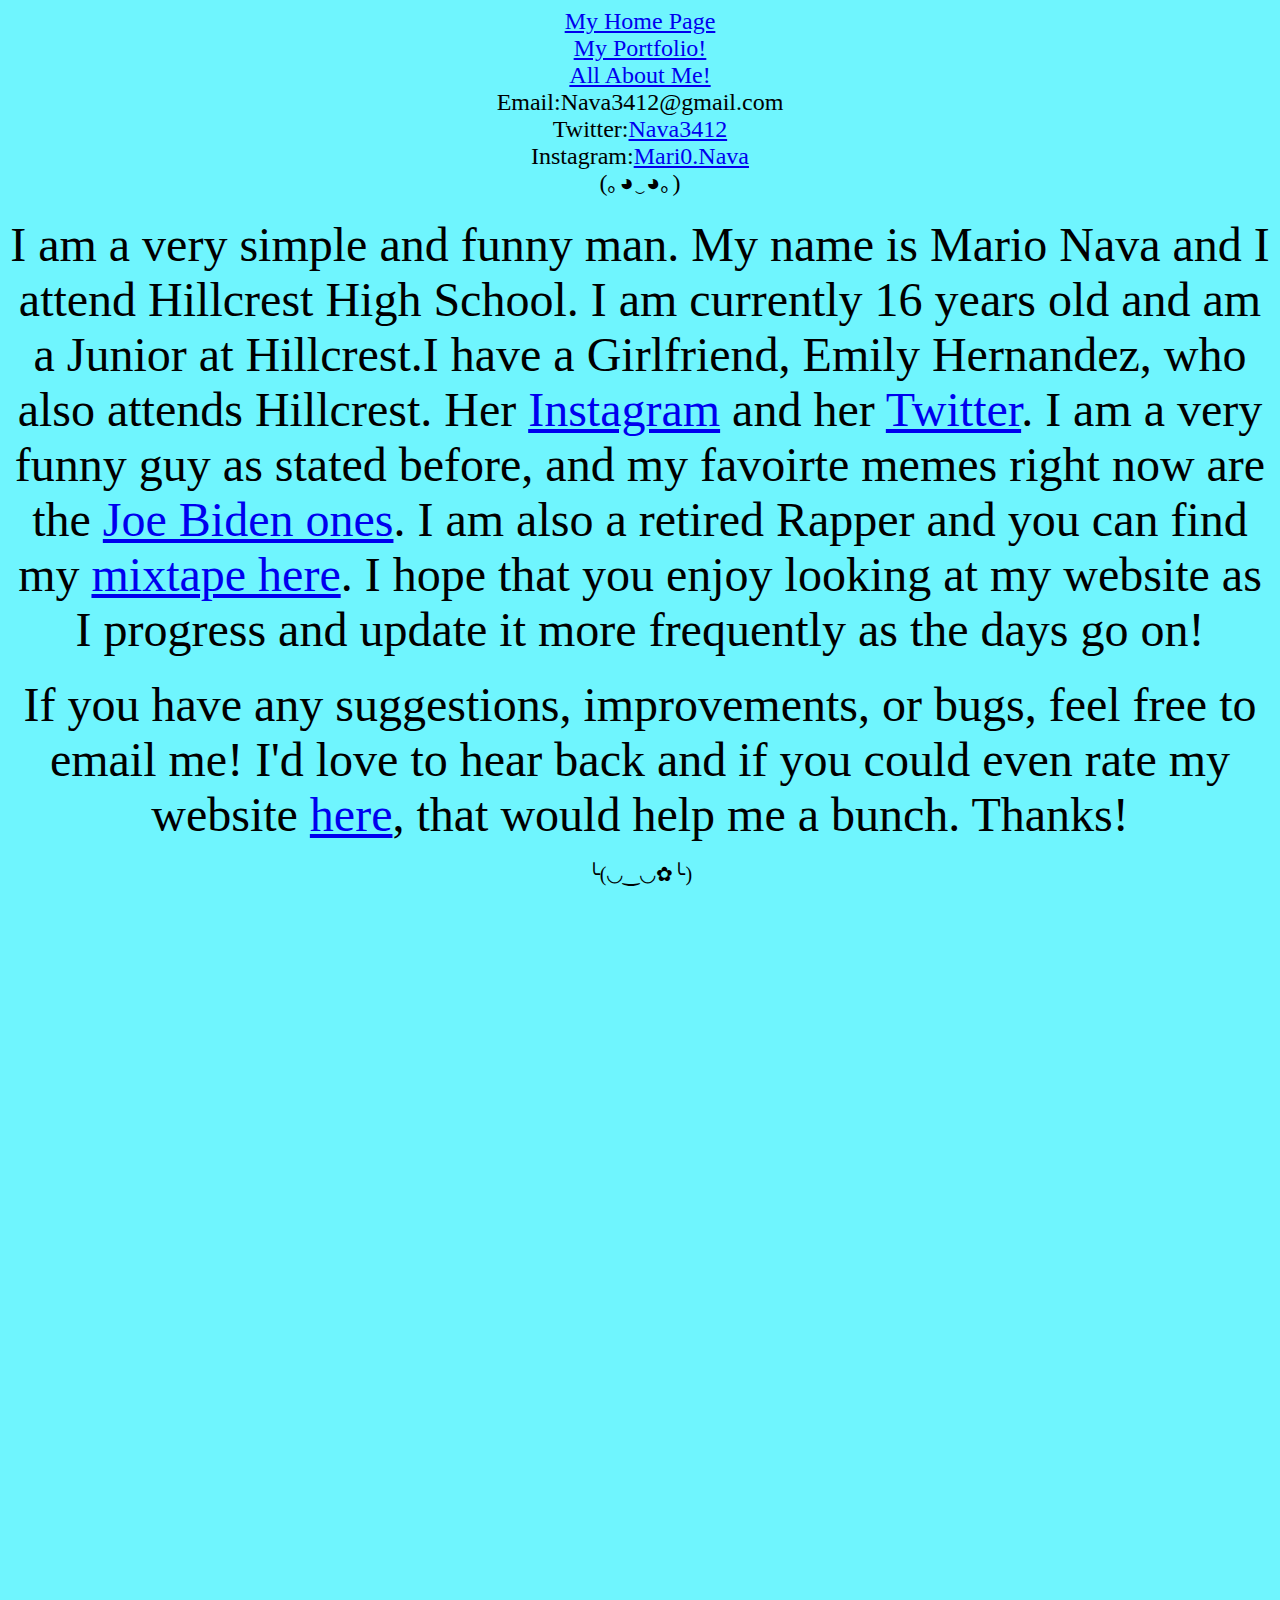
==== AllAboutMe.html @ e9b3064c "sfdfsd" ====
<!doctype html>
<html lang="en">
    <head>
        <meta charset="utf-8">
        <link href="basic.css" rel="stylesheet" type="text/css">
        <title>All About Me</title>
    </head>
    <body>
        <font size="5"><center><a href="index.html">My Home Page</a></center>
       <center><a href="portfolio.html">My Portfolio!</a></center>
       <center><a href="AllAboutMe.html">All About Me!</a></center>
       <center>Email:Nava3412@gmail.com</center>
       <center>Twitter:<a href="https://twitter.com/Nava3412?lang=en">Nava3412</a></center>
       <center>Instagram:<a href="https://www.instagram.com/mari0.nava/?hl=en">Mari0.Nava</a></center>
       <center>(｡◕‿◕｡)</center></font>
       
       <center><p><font size="20">I am a very simple and funny man. My name is Mario Nava and I attend Hillcrest High School. I am currently 
       16 years old and am a Junior at Hillcrest.I have a Girlfriend, Emily Hernandez, who also attends Hillcrest. Her 
       <a href="https://www.instagram.com/bbgrlem/?hl=en">Instagram</a> and her <a href="https://twitter.com/emhrnz?lang=en">Twitter</a>.
       I am a very funny guy as stated before, and my favoirte memes right now are the <a href="http://www.kappit.com/img/pics/201602_1023_fiaeg_sm.jpg">
       Joe Biden ones</a>. I am also a retired Rapper and you can find my <a href="images\MyMixtape.mp3">mixtape here</a>. I hope that you enjoy looking 
       at my website as I progress and update it more frequently as the days go on!</p></center></font>
       <center><p><font size="20">If you have any suggestions, improvements, or bugs, feel free to email me! I'd love to hear back and if you could even rate my website 
       <a href="https://goo.gl/forms/okKxd067miuY2RrX2">here</a>, that would help me a bunch. Thanks!</p></center>
       <center><p>╰(◡‿◡✿╰) </p></center></font>
       
       <center><iframe src="https://docs.google.com/forms/d/e/1FAIpQLSebRiOGHhk8OvzTEsejt3IywquvObGqE6YtqAcq8-WvUUkTEg/viewform?embedded=true"
       width="1150" height="1000" frameborder="0" marginheight="0" marginwidth="0">Loading...</iframe></center>
---- basic.css ----
body {
    background-color: #6FF5FE;
}

h1 {
    color: black;
    text-align: center;
}
td, th {
    font-family: helvetica;
    font-size: 2em;
    color:black;
}
p {
    font-family: helvetica sans-serif;
    font-size: 20px;
}
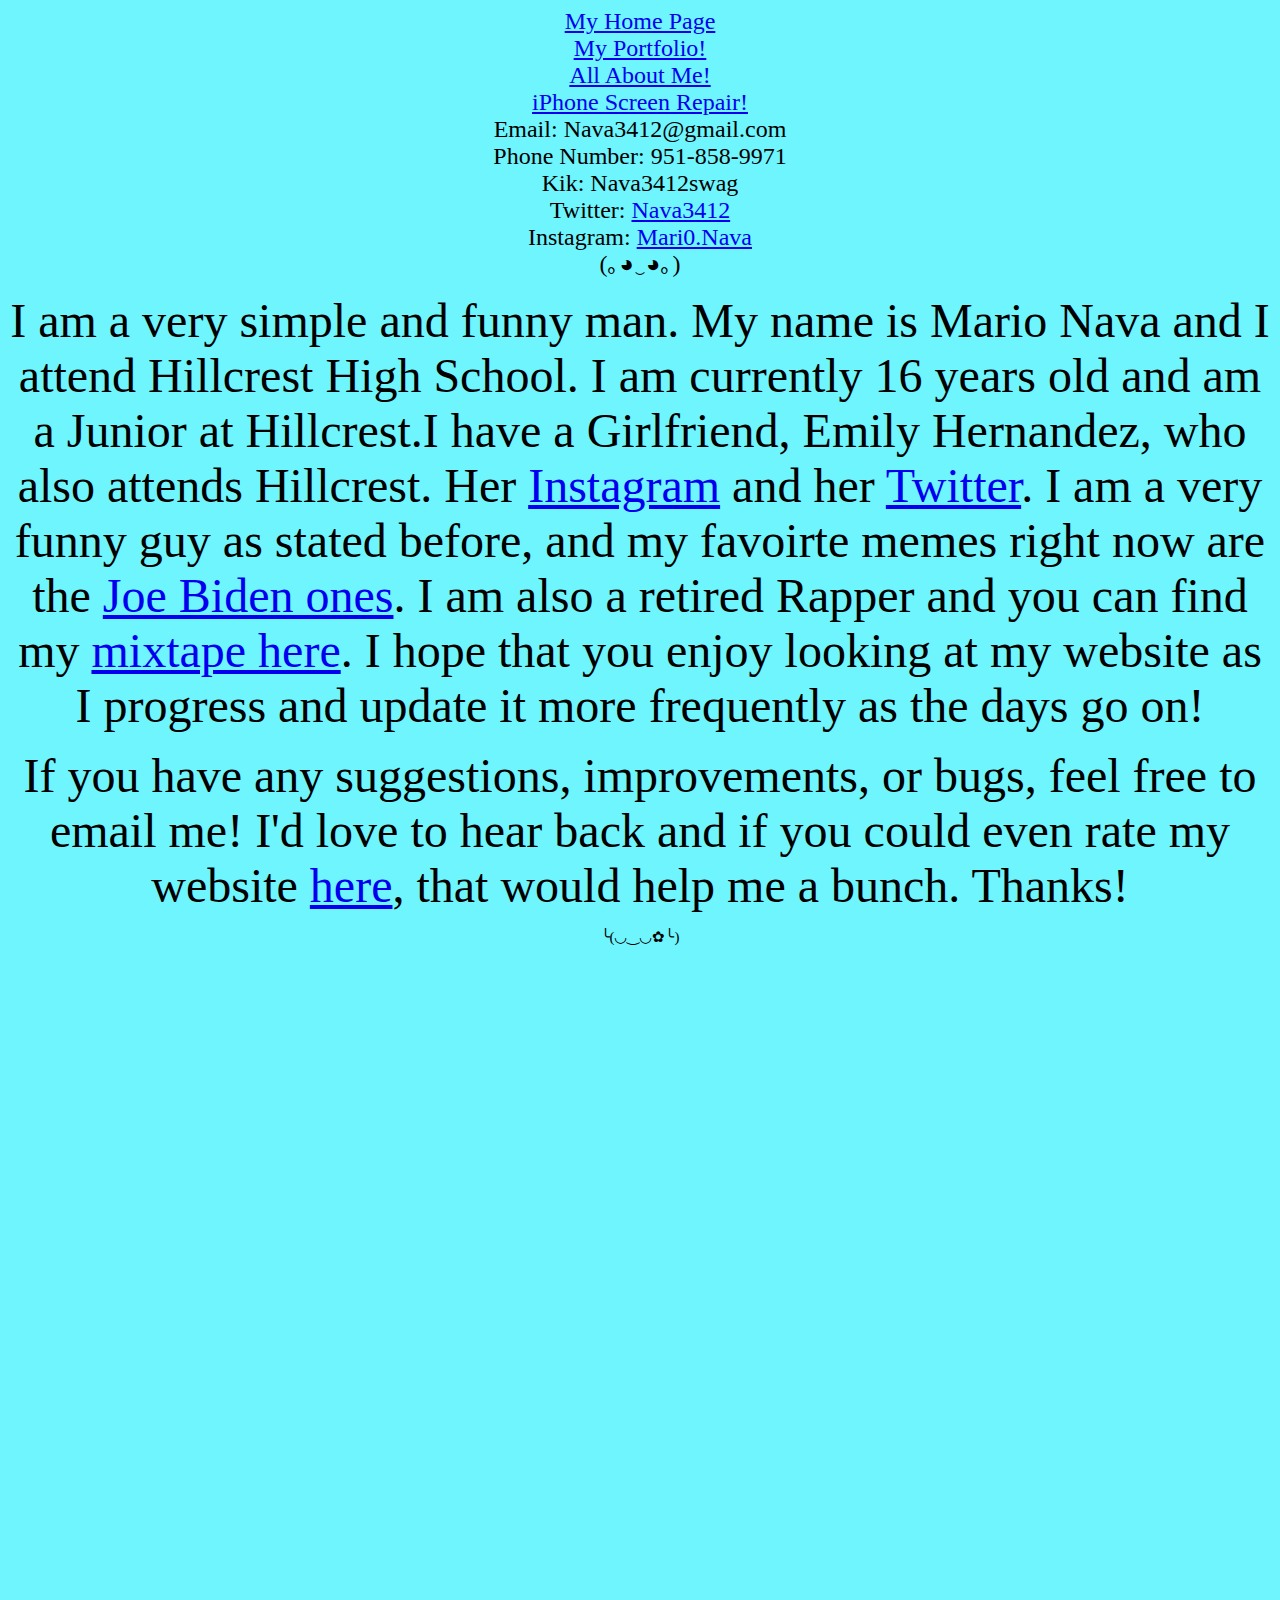
==== commit f2e6bfaa: "business" ====
--- a/AllAboutMe.html
+++ b/AllAboutMe.html
@@ -9,9 +9,12 @@
         <font size="5"><center><a href="index.html">My Home Page</a></center>
        <center><a href="portfolio.html">My Portfolio!</a></center>
        <center><a href="AllAboutMe.html">All About Me!</a></center>
-       <center>Email:Nava3412@gmail.com</center>
-       <center>Twitter:<a href="https://twitter.com/Nava3412?lang=en">Nava3412</a></center>
-       <center>Instagram:<a href="https://www.instagram.com/mari0.nava/?hl=en">Mari0.Nava</a></center>
+        <center><a href="business.html">iPhone Screen Repair!</a></center>
+       <center>Email: Nava3412@gmail.com</center>
+       <center>Phone Number: 951-858-9971</center>
+       <center>Kik: Nava3412swag</center>
+       <center>Twitter: <a href="https://twitter.com/Nava3412?lang=en">Nava3412</a></center>
+       <center>Instagram: <a href="https://www.instagram.com/mari0.nava/?hl=en">Mari0.Nava</a></center>
        <center>(｡◕‿◕｡)</center></font>
        
        <center><p><font size="20">I am a very simple and funny man. My name is Mario Nava and I attend Hillcrest High School. I am currently 
@@ -25,4 +28,6 @@
        <center><p>╰(◡‿◡✿╰) </p></center></font>
        
        <center><iframe src="https://docs.google.com/forms/d/e/1FAIpQLSebRiOGHhk8OvzTEsejt3IywquvObGqE6YtqAcq8-WvUUkTEg/viewform?embedded=true"
-       width="1150" height="1000" frameborder="0" marginheight="0" marginwidth="0">Loading...</iframe></center>+       width="1150" height="1000" frameborder="0" marginheight="0" marginwidth="0">Loading...</iframe></center>
+       
+       --- a/basic.css
+++ b/basic.css
@@ -13,5 +13,5 @@
 }
 p {
     font-family: helvetica sans-serif;
-    font-size: 20px;
+    font-size: 15px;
 }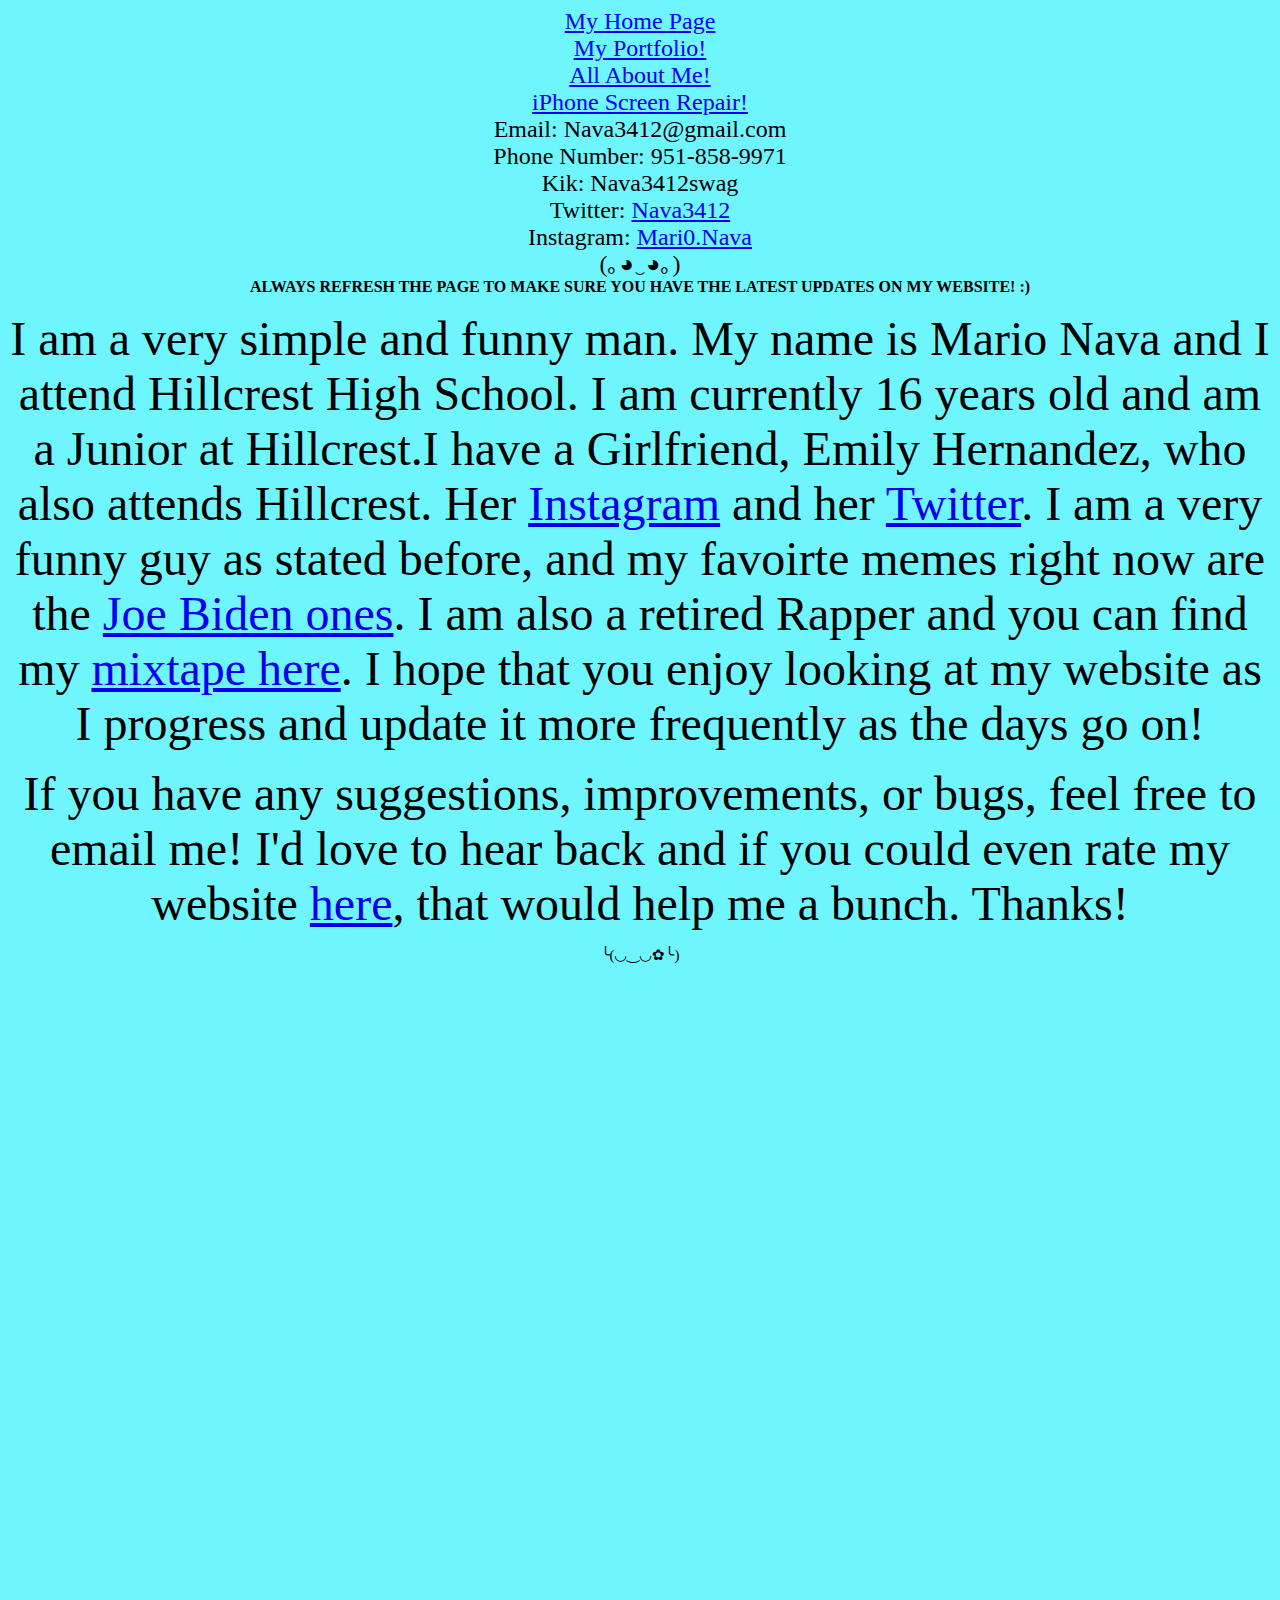
==== commit cc9e27a0: "refresh update" ====
--- a/AllAboutMe.html
+++ b/AllAboutMe.html
@@ -16,6 +16,7 @@
        <center>Twitter: <a href="https://twitter.com/Nava3412?lang=en">Nava3412</a></center>
        <center>Instagram: <a href="https://www.instagram.com/mari0.nava/?hl=en">Mari0.Nava</a></center>
        <center>(｡◕‿◕｡)</center></font>
+       <center><b>ALWAYS REFRESH THE PAGE TO MAKE SURE YOU HAVE THE LATEST UPDATES ON MY WEBSITE! :)</b></center></font>
        
        <center><p><font size="20">I am a very simple and funny man. My name is Mario Nava and I attend Hillcrest High School. I am currently 
        16 years old and am a Junior at Hillcrest.I have a Girlfriend, Emily Hernandez, who also attends Hillcrest. Her 
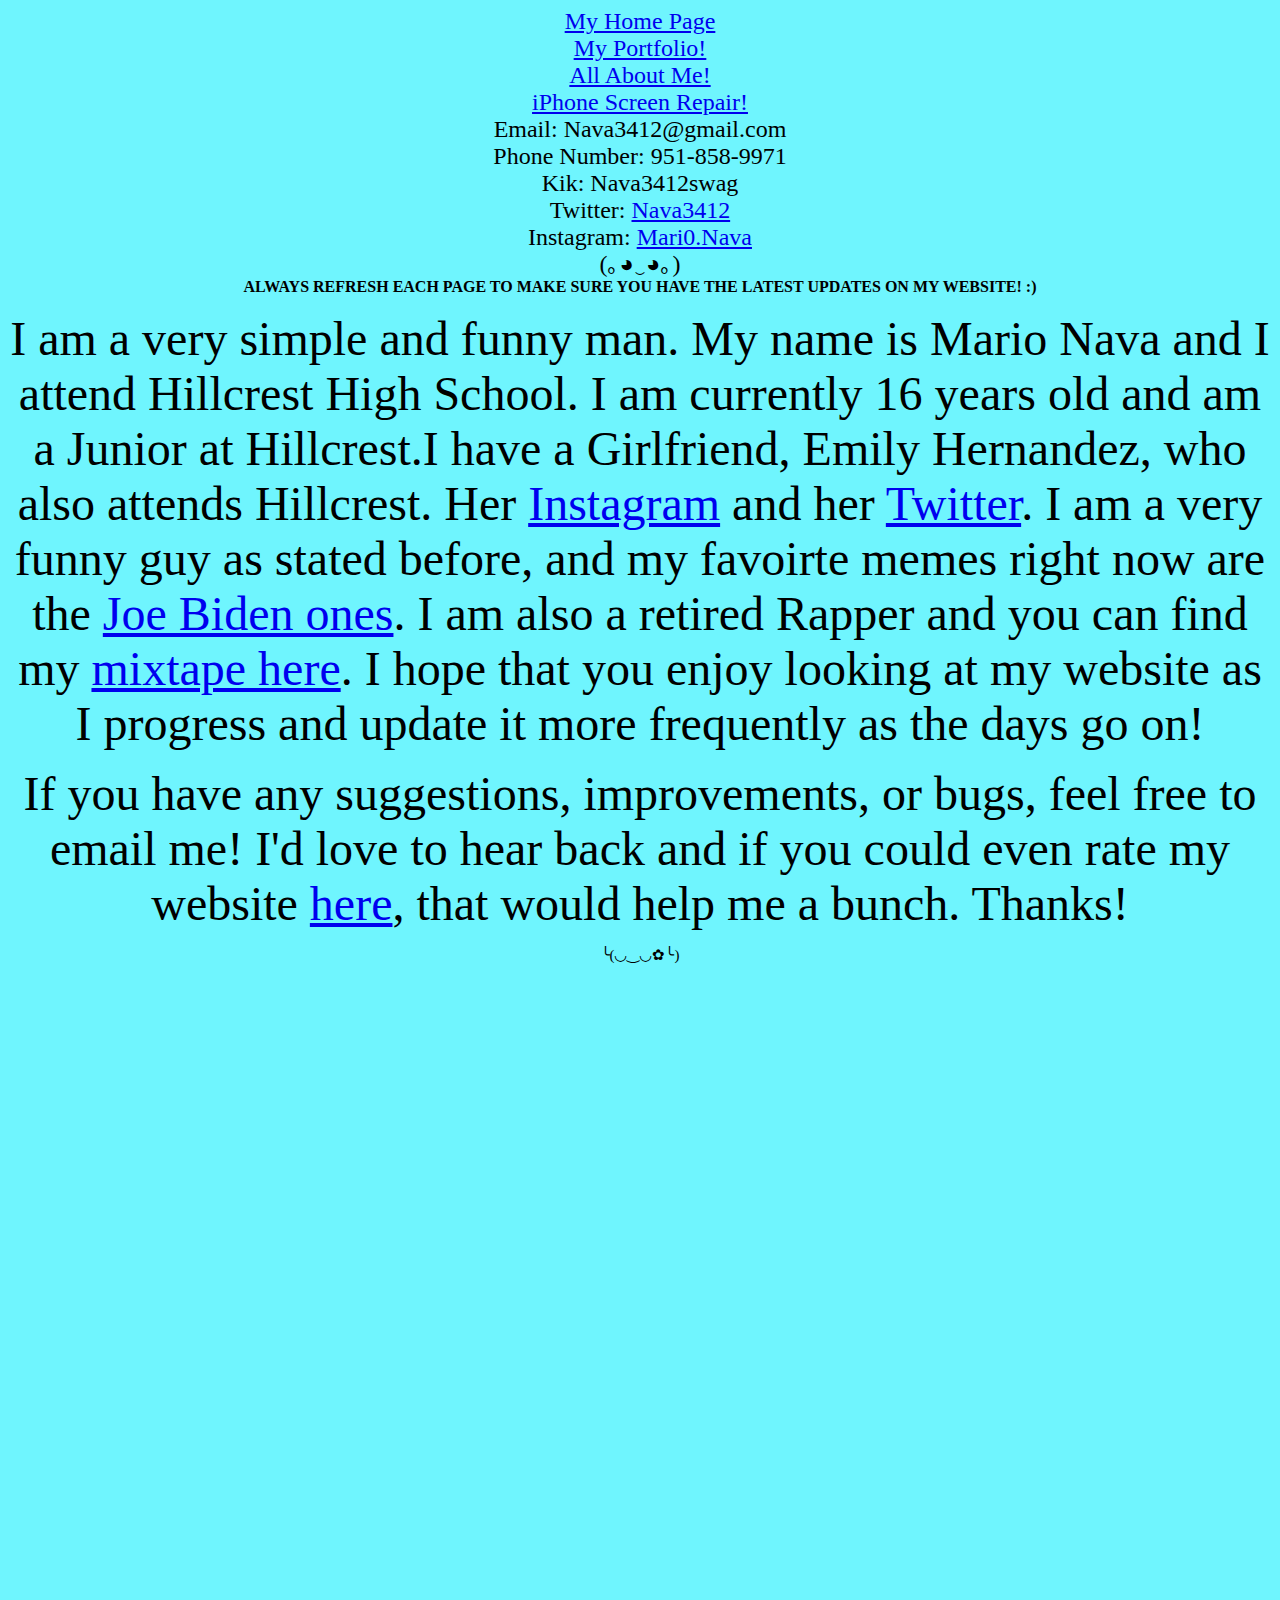
==== commit 0e24b92e: "fix refresh" ====
--- a/AllAboutMe.html
+++ b/AllAboutMe.html
@@ -16,7 +16,7 @@
        <center>Twitter: <a href="https://twitter.com/Nava3412?lang=en">Nava3412</a></center>
        <center>Instagram: <a href="https://www.instagram.com/mari0.nava/?hl=en">Mari0.Nava</a></center>
        <center>(｡◕‿◕｡)</center></font>
-       <center><b>ALWAYS REFRESH THE PAGE TO MAKE SURE YOU HAVE THE LATEST UPDATES ON MY WEBSITE! :)</b></center></font>
+       <center><b>ALWAYS REFRESH EACH PAGE TO MAKE SURE YOU HAVE THE LATEST UPDATES ON MY WEBSITE! :)</b></center></font>
        
        <center><p><font size="20">I am a very simple and funny man. My name is Mario Nava and I attend Hillcrest High School. I am currently 
        16 years old and am a Junior at Hillcrest.I have a Girlfriend, Emily Hernandez, who also attends Hillcrest. Her 
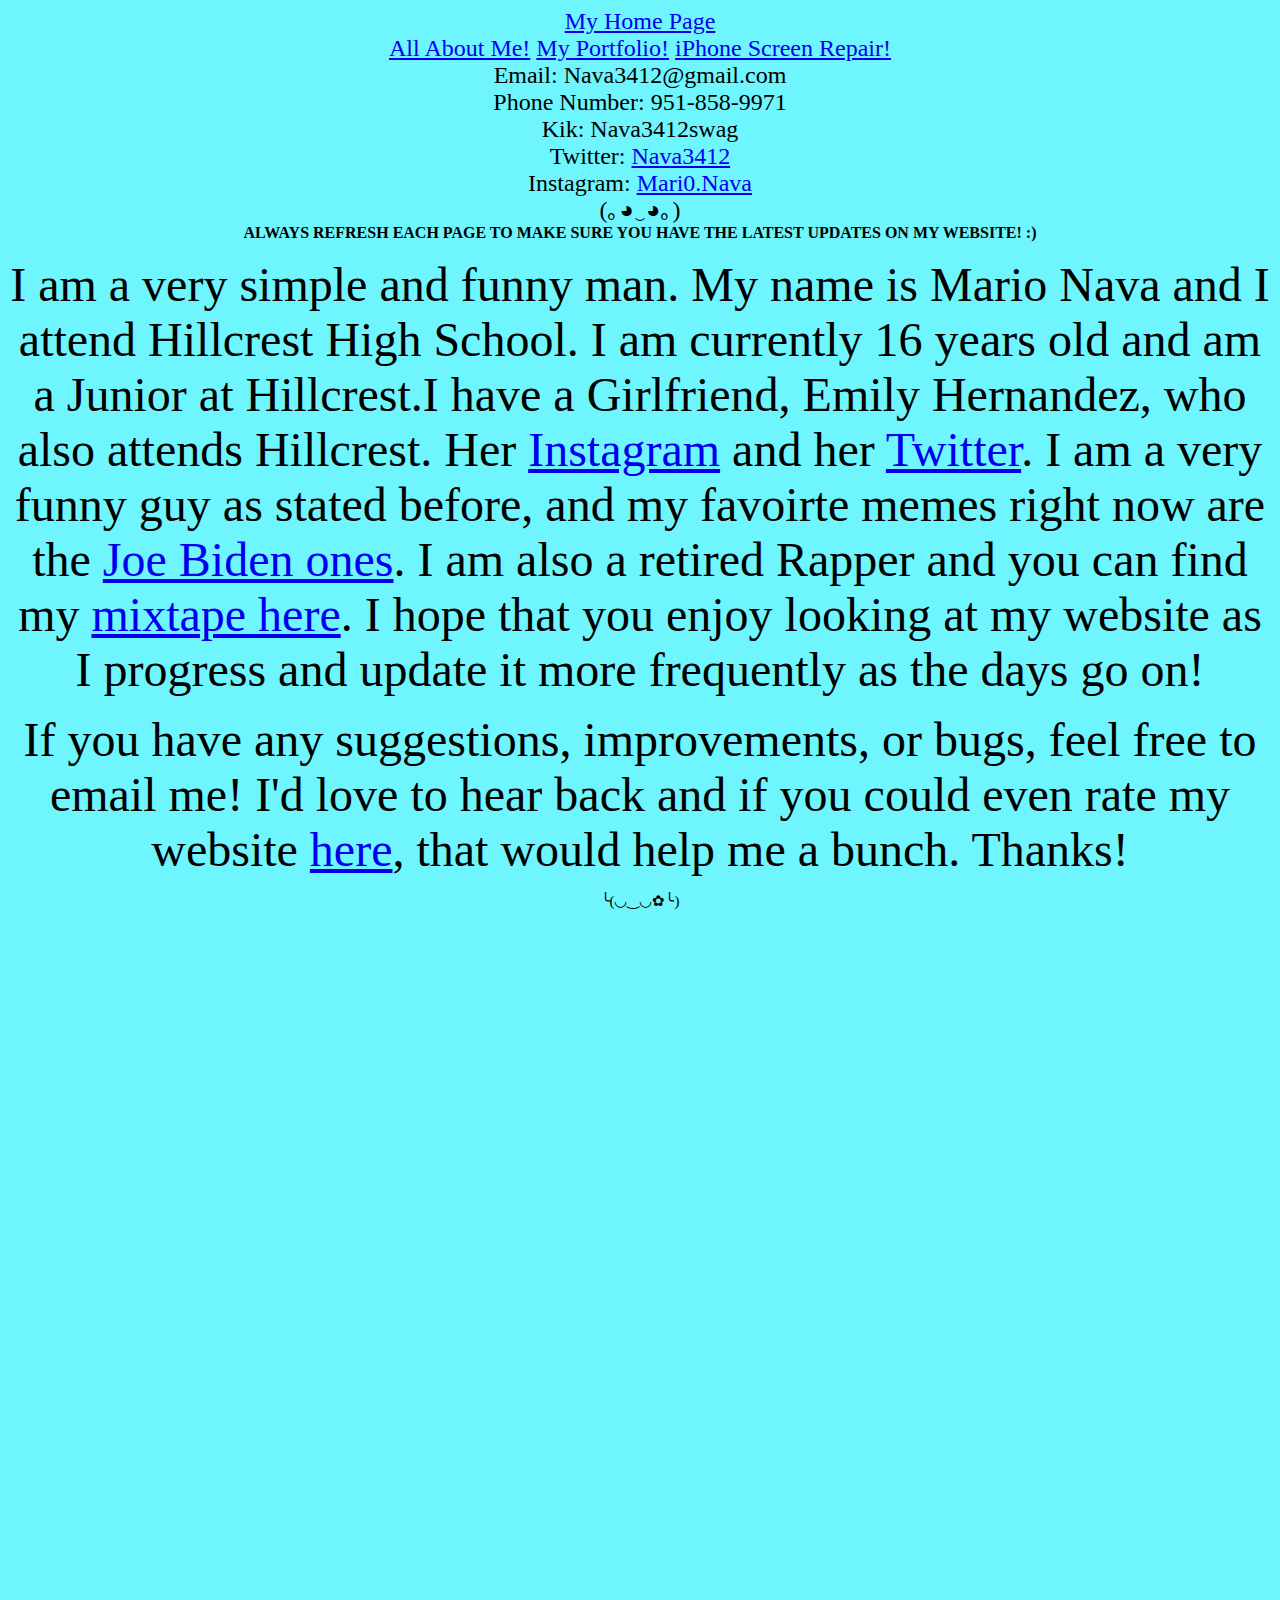
==== commit d728326a: "all pages fix" ====
--- a/AllAboutMe.html
+++ b/AllAboutMe.html
@@ -6,10 +6,10 @@
         <title>All About Me</title>
     </head>
     <body>
-        <font size="5"><center><a href="index.html">My Home Page</a></center>
-       <center><a href="portfolio.html">My Portfolio!</a></center>
-       <center><a href="AllAboutMe.html">All About Me!</a></center>
-        <center><a href="business.html">iPhone Screen Repair!</a></center>
+       <font size="5"><center><a href="index.html">My Home Page</a></center>
+      <center><a href="AllAboutMe.html">All About Me!</a>
+       <middle><a href="portfolio.html">My Portfolio!</a></middle>
+       <right><a href="business.html">iPhone Screen Repair!</a></right></center>
        <center>Email: Nava3412@gmail.com</center>
        <center>Phone Number: 951-858-9971</center>
        <center>Kik: Nava3412swag</center>
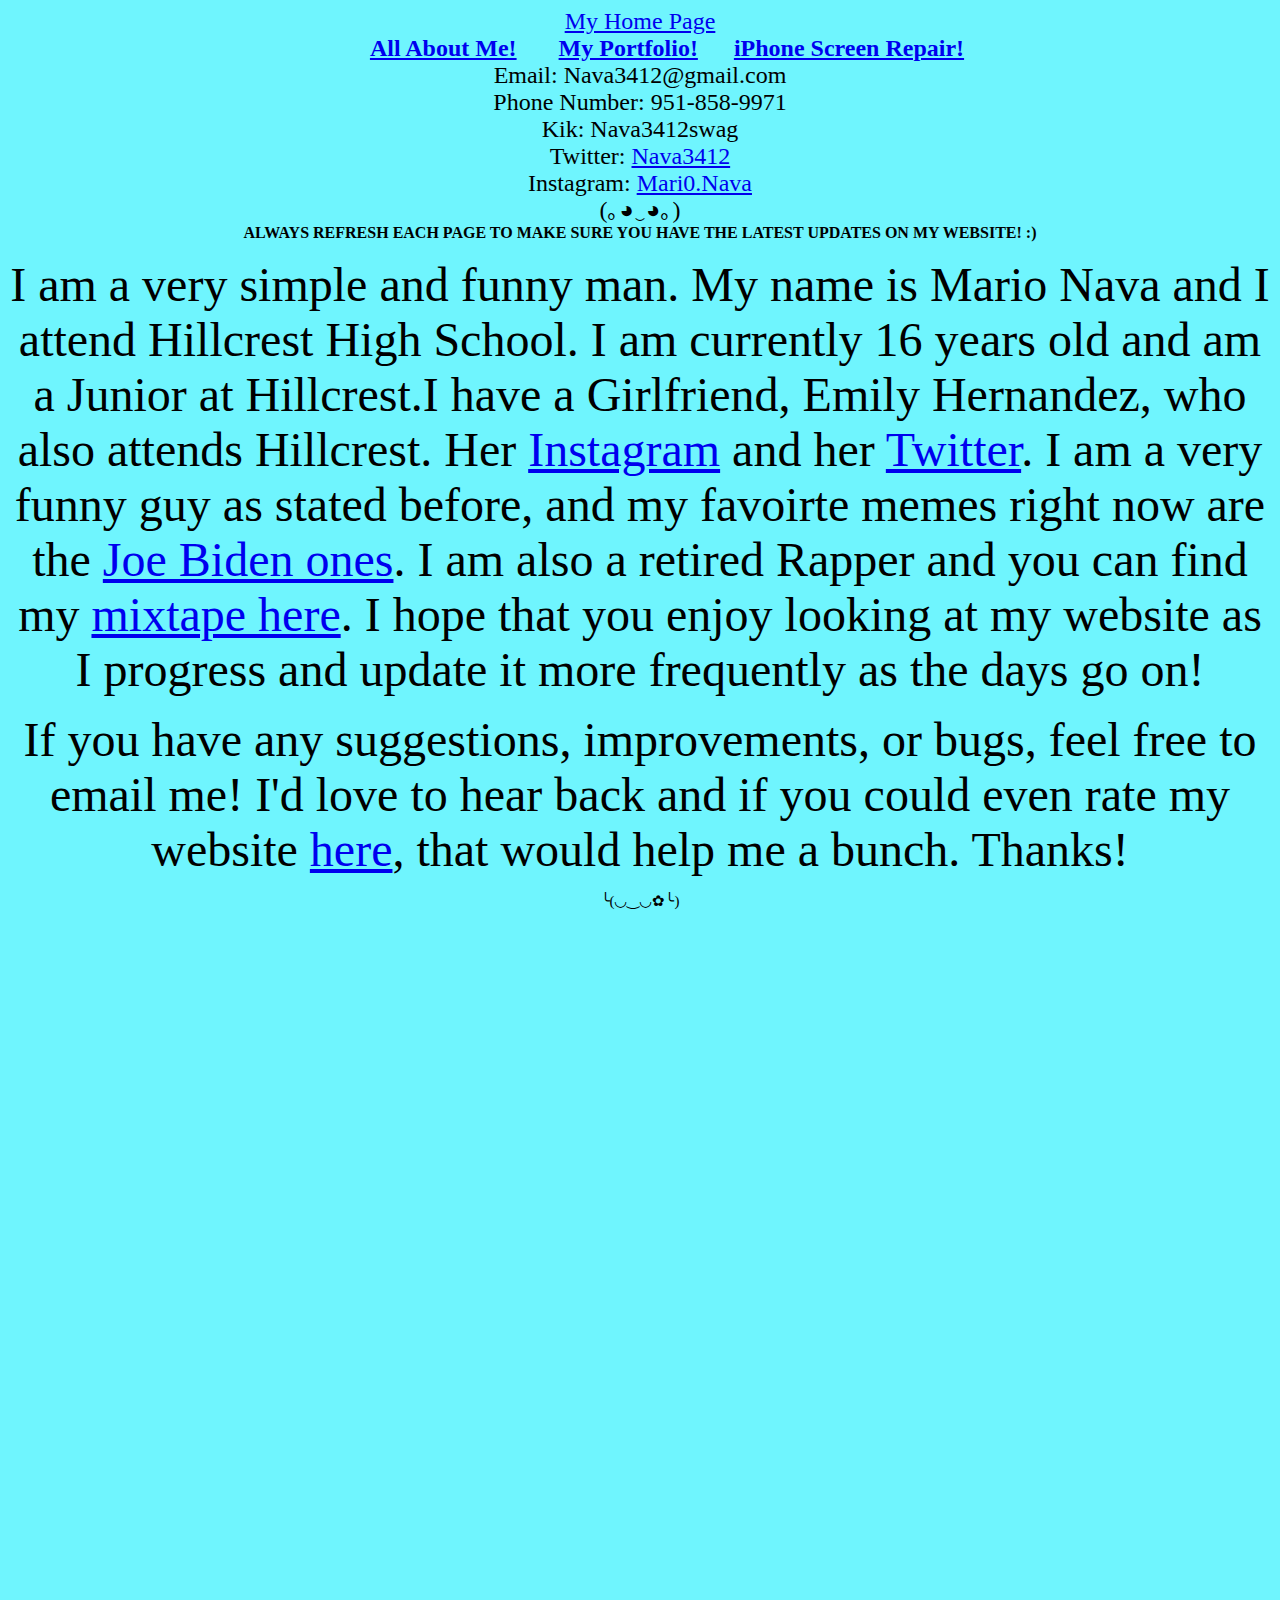
==== commit cd9b51c6: "space at the top" ====
--- a/AllAboutMe.html
+++ b/AllAboutMe.html
@@ -7,9 +7,9 @@
     </head>
     <body>
        <font size="5"><center><a href="index.html">My Home Page</a></center>
-      <center><a href="AllAboutMe.html">All About Me!</a>
-       <middle><a href="portfolio.html">My Portfolio!</a></middle>
-       <right><a href="business.html">iPhone Screen Repair!</a></right></center>
+      <center><b>&nbsp;&nbsp;&nbsp;&nbsp;&nbsp;&nbsp;&nbsp;&nbsp;&nbsp;<a href="AllAboutMe.html">All About Me!</b></a>
+      <b>&nbsp;&nbsp;&nbsp;&nbsp;&nbsp;&nbsp;<a href="portfolio.html">My Portfolio!</b></a>
+      &nbsp;&nbsp;&nbsp;&nbsp;&nbsp;<a href="business.html"><b>iPhone Screen Repair!</a></center></b>
        <center>Email: Nava3412@gmail.com</center>
        <center>Phone Number: 951-858-9971</center>
        <center>Kik: Nava3412swag</center>
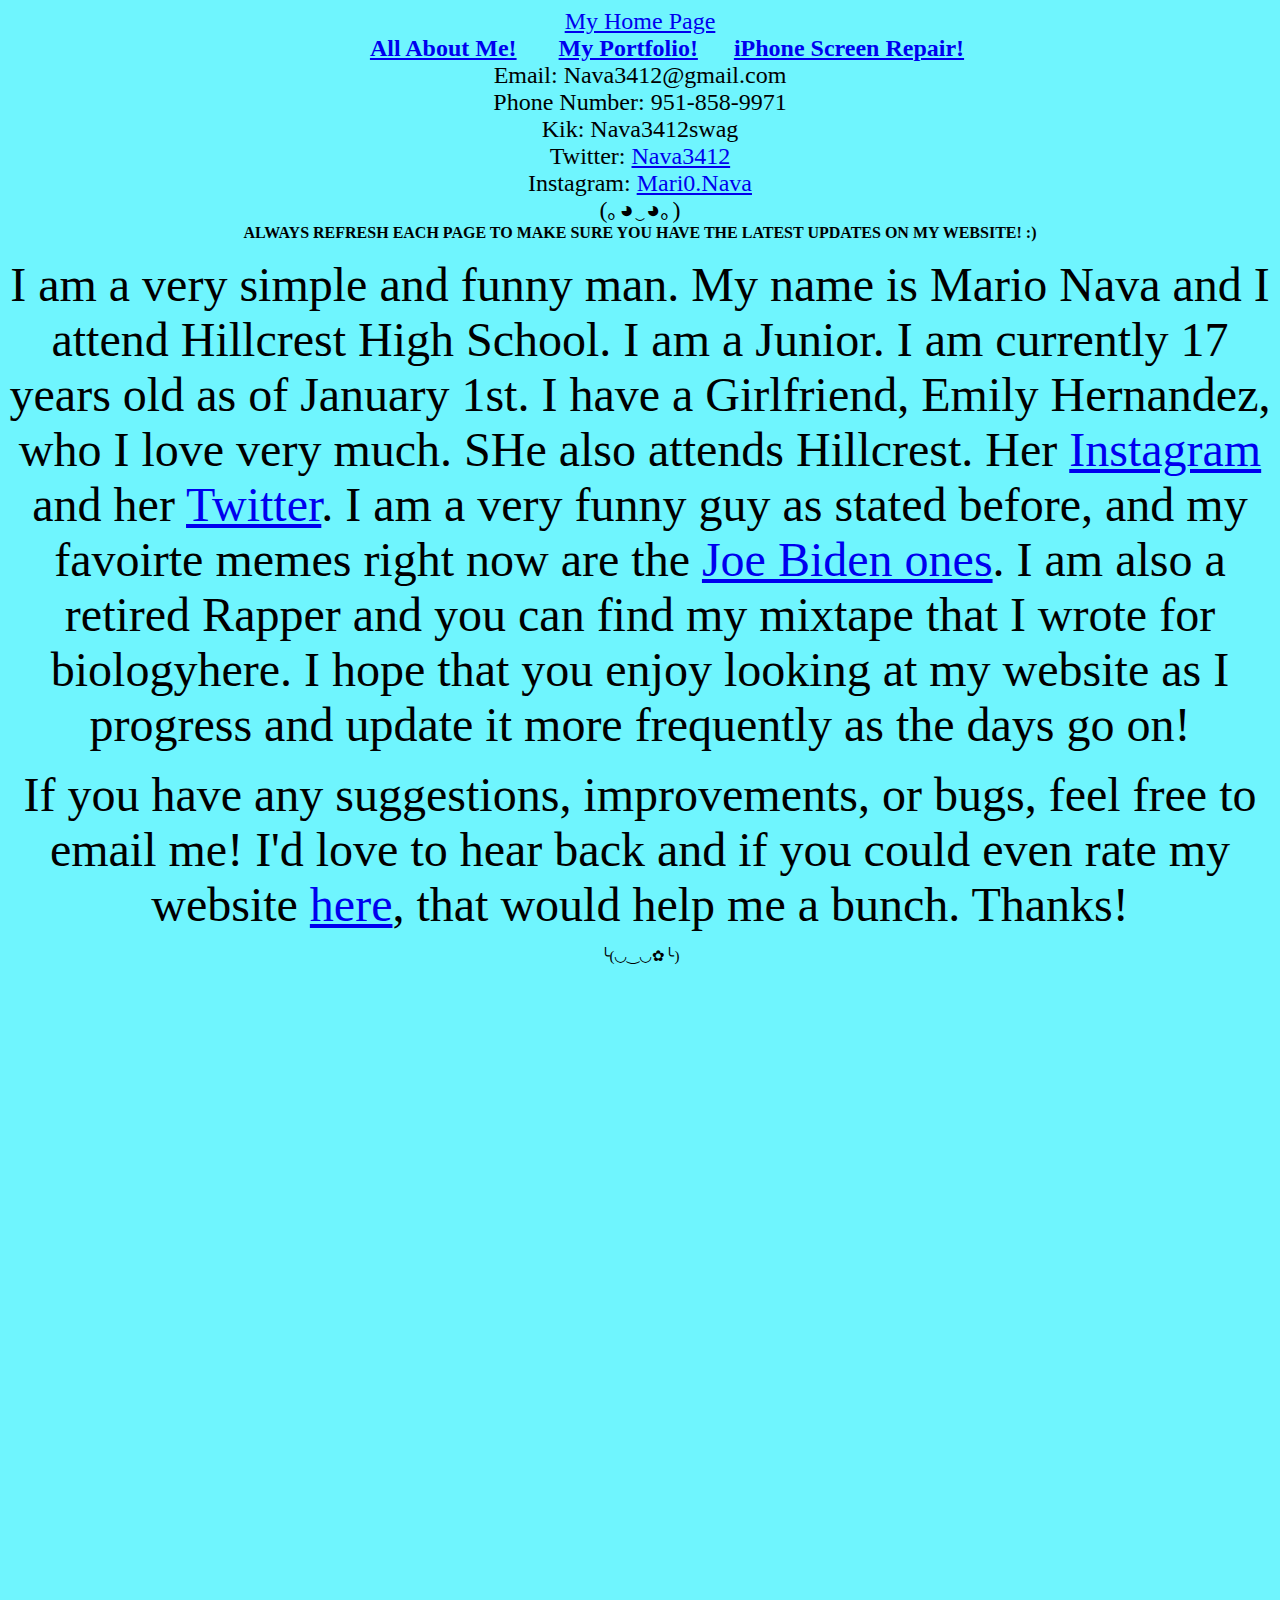
==== commit 3c2f28a1: "color adding" ====
--- a/AllAboutMe.html
+++ b/AllAboutMe.html
@@ -18,11 +18,11 @@
        <center>(｡◕‿◕｡)</center></font>
        <center><b>ALWAYS REFRESH EACH PAGE TO MAKE SURE YOU HAVE THE LATEST UPDATES ON MY WEBSITE! :)</b></center></font>
        
-       <center><p><font size="20">I am a very simple and funny man. My name is Mario Nava and I attend Hillcrest High School. I am currently 
-       16 years old and am a Junior at Hillcrest.I have a Girlfriend, Emily Hernandez, who also attends Hillcrest. Her 
+       <center><p><font size="20">I am a very simple and funny man. My name is Mario Nava and I attend Hillcrest High School. I am a Junior. I am currently 
+       17 years old as of January 1st. I have a Girlfriend, Emily Hernandez, who  I love very much. SHe also attends Hillcrest. Her 
        <a href="https://www.instagram.com/bbgrlem/?hl=en">Instagram</a> and her <a href="https://twitter.com/emhrnz?lang=en">Twitter</a>.
        I am a very funny guy as stated before, and my favoirte memes right now are the <a href="http://www.kappit.com/img/pics/201602_1023_fiaeg_sm.jpg">
-       Joe Biden ones</a>. I am also a retired Rapper and you can find my <a href="images\MyMixtape.mp3">mixtape here</a>. I hope that you enjoy looking 
+       Joe Biden ones</a>. I am also a retired Rapper and you can find my mixtape that I wrote for biology<a href="images\MyMixtape.mp3"></a>here</a>. I hope that you enjoy looking 
        at my website as I progress and update it more frequently as the days go on!</p></center></font>
        <center><p><font size="20">If you have any suggestions, improvements, or bugs, feel free to email me! I'd love to hear back and if you could even rate my website 
        <a href="https://goo.gl/forms/okKxd067miuY2RrX2">here</a>, that would help me a bunch. Thanks!</p></center>
